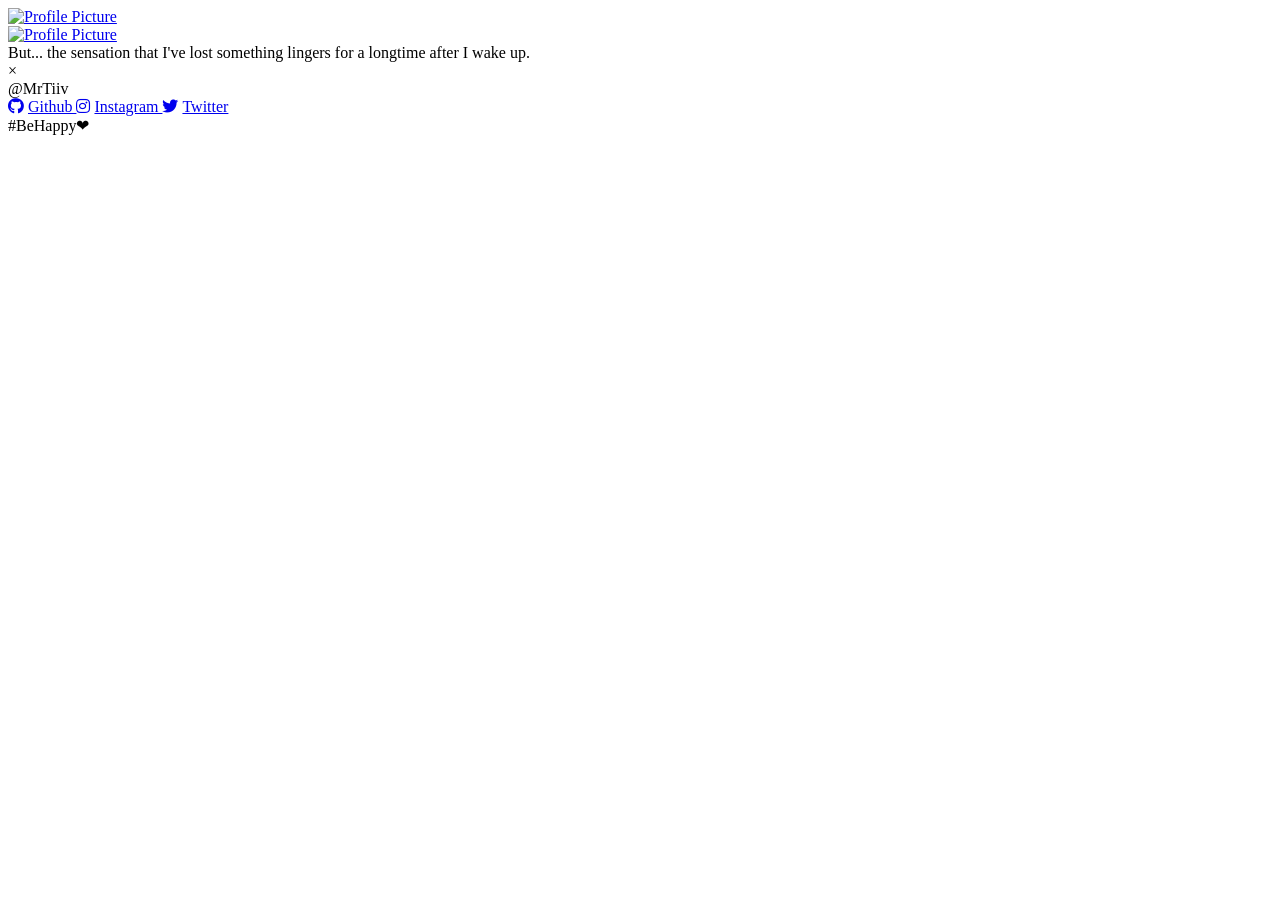
==== index.html @ 9b5507aa "Update profile name and links in index.html" ====
<!DOCTYPE html>
<html lang="en">
  <head>
    <meta charset="UTF-8">
    <meta name="viewport" content="width=device-width, initial-scale=1.0">
    <title>MrTiiv| Linktree</title>
    <!-- Favicon -->
    <link rel="icon" href="https://avatars.githubusercontent.com/u/25347027?v=4" type="image/x-icon" />
    <!-- Font Awesome icons -->
    <link rel="stylesheet" href="https://use.fontawesome.com/releases/v5.8.1/css/all.css">
    <!-- Core theme CSS -->
    <link rel="stylesheet" href="style.css">
  </head>

  <body>
    <!-- Parallax Pixel Background Animation -->
    <section class="animated-background">
      <div id="stars1"></div>
      <div id="stars2"></div>
      <div id="stars3"></div>
    </section>
    <!-- End of Parallax Pixel Background Animation -->

    <a id="profilePicture" href="#popup">
      <img src="https://avatars.githubusercontent.com/u/25347027?v=4" alt="Profile Picture">
    </a>

    <div class="overlay" id="popup">
      <div class="popup">
        <div class="popup-photo">
          <a href="https://avatars.githubusercontent.com/u/25347027?v=4" target="_blank">
            <img src="https://avatars.githubusercontent.com/u/25347027?v=4" alt="Profile Picture">
          </a>
        </div>
        <div class="popup-quote">
          But... the sensation that I've lost something lingers for a longtime after I wake up.
        </div>
        <a class="popup-close" onclick="history.back()">&times;</a>
      </div>
    </div>

    <div id="userName">
      @MrTiiv
    </div>

    <div id="links">
      <a class="link" href="https://github.com/MrTiiv" target="_blank">
        <i class="fab fa-github">&nbsp;</i>Github
      </a>
      <a class="link" href="https://www.instagram.com/MrTiiv" target="_blank">
        <i class="fab fa-instagram">&nbsp;</i>Instagram
      </a>
      <a class="link" href="https://twitter.com/MrTiiv" target="_blank">
        <i class="fab fa-twitter">&nbsp;</i>Twitter
      </a>
    </div>

    <div id="hashtag">
      #BeHappy❤
    </div>
  </body>
</html>
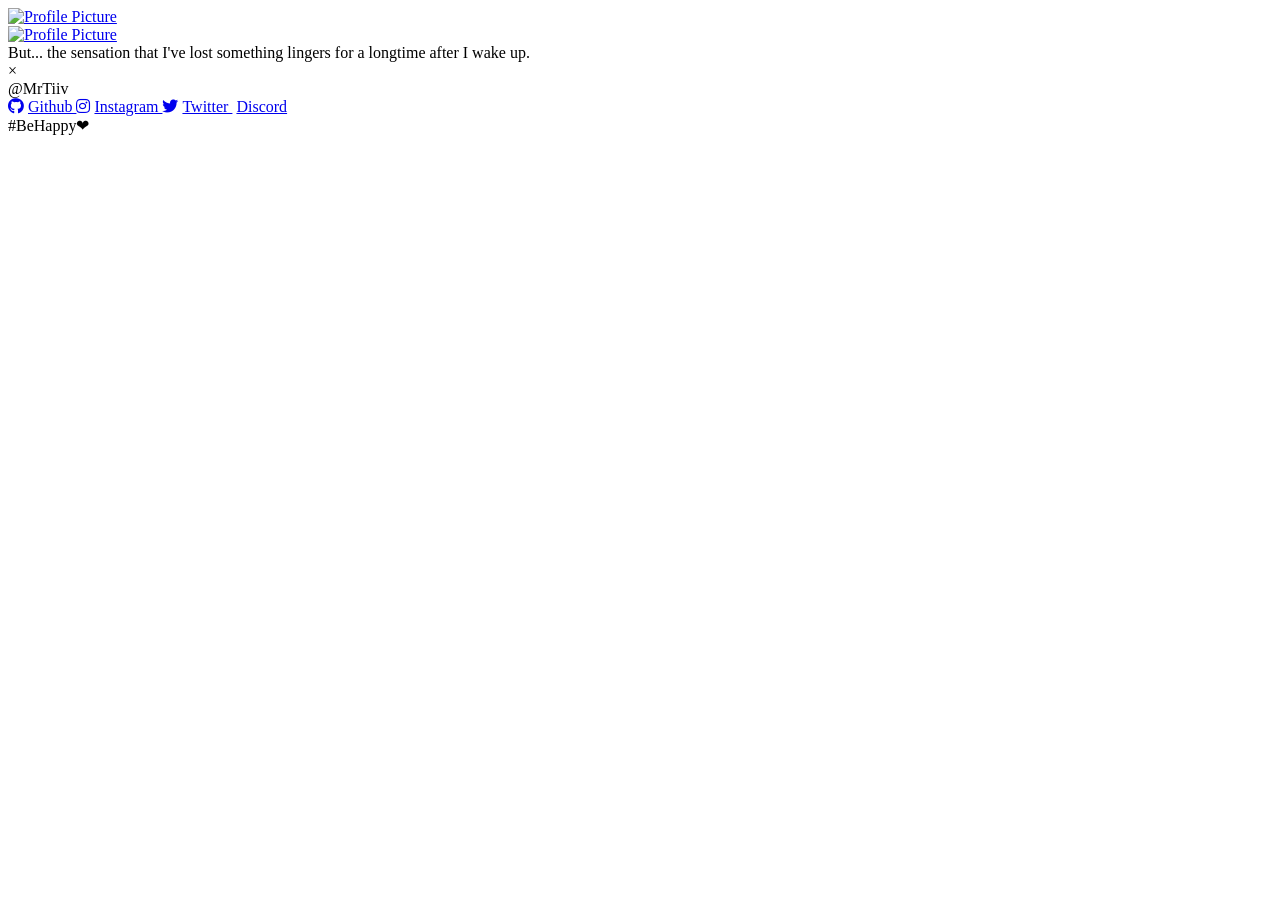
==== commit 3c42f763: "Add Discord link to social media section" ====
--- a/index.html
+++ b/index.html
@@ -53,6 +53,9 @@
       <a class="link" href="https://twitter.com/MrTiiv" target="_blank">
         <i class="fab fa-twitter">&nbsp;</i>Twitter
       </a>
+      <a class="text" href="Discord" target="_blank">
+        <i class="fab fa-discordr">&nbsp;</i>Discord
+      </a>
     </div>
 
     <div id="hashtag">
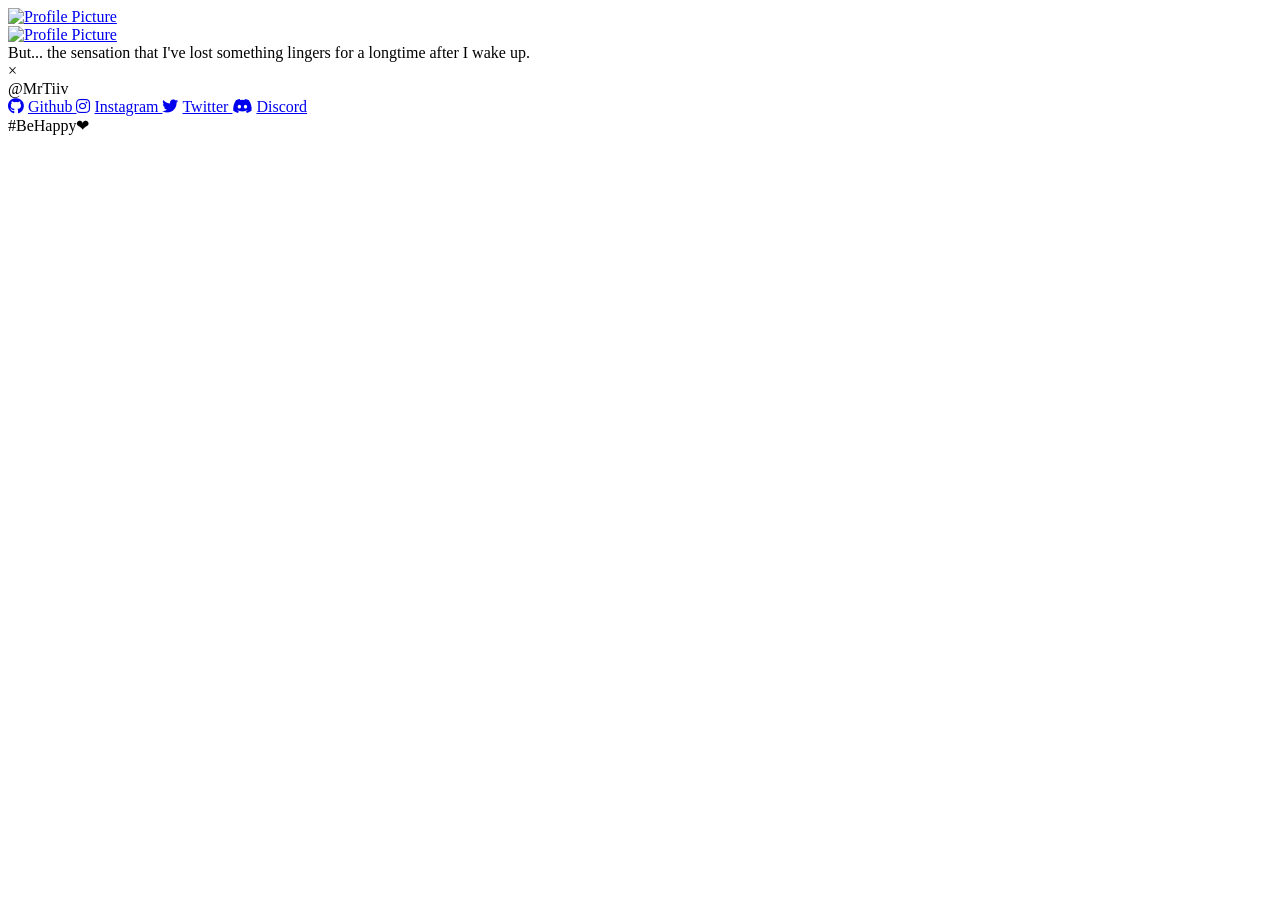
==== commit ee67107b: "Fix Discord link icon class in index.html" ====
--- a/index.html
+++ b/index.html
@@ -53,8 +53,8 @@
       <a class="link" href="https://twitter.com/MrTiiv" target="_blank">
         <i class="fab fa-twitter">&nbsp;</i>Twitter
       </a>
-      <a class="text" href="Discord" target="_blank">
-        <i class="fab fa-discordr">&nbsp;</i>Discord
+      <a class="link" href="Discord" target="_blank">
+        <i class="fab fa-discord">&nbsp;</i>Discord
       </a>
     </div>
 
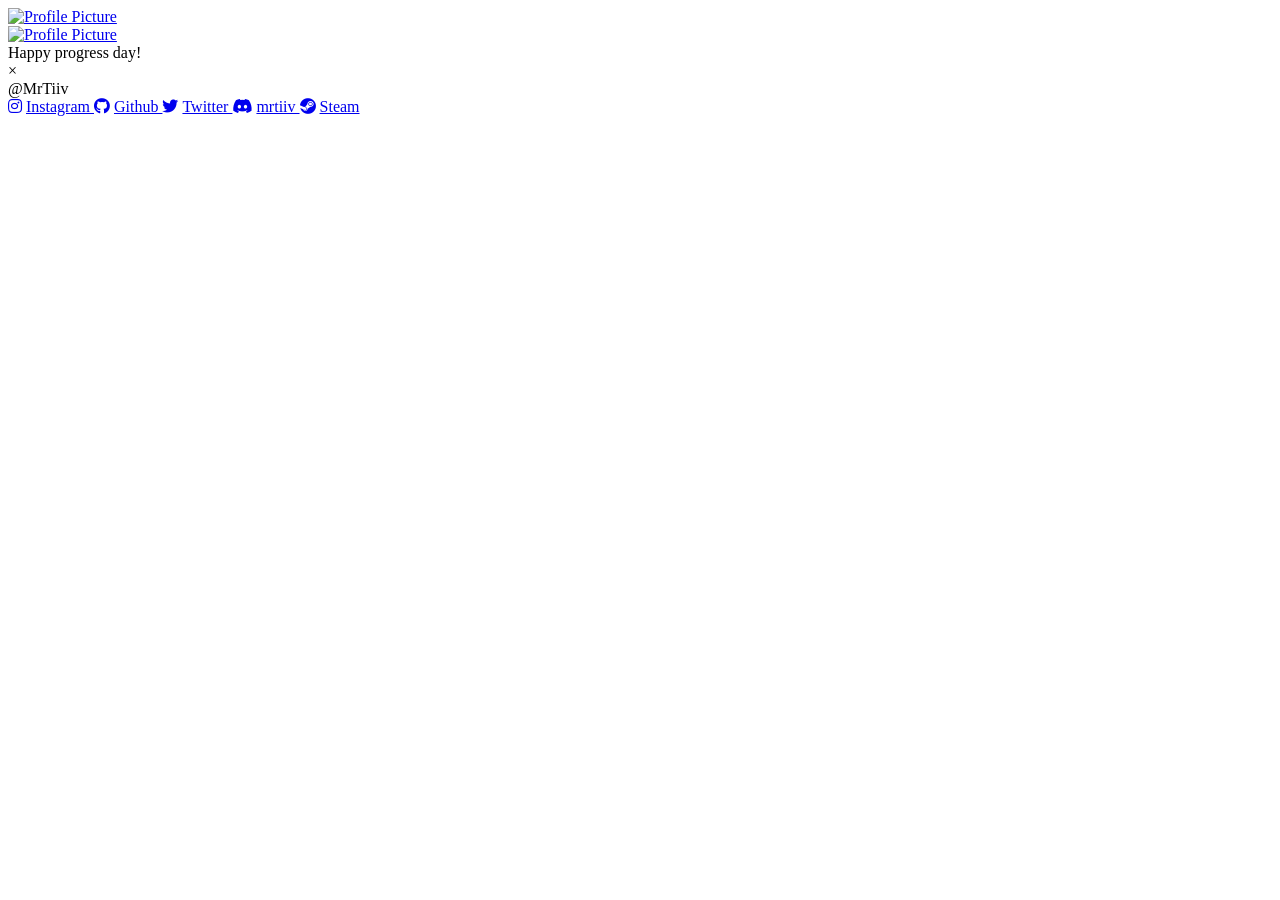
==== commit 1b530402: "Update quotes and add new links in index.html" ====
--- a/index.html
+++ b/index.html
@@ -33,7 +33,7 @@
           </a>
         </div>
         <div class="popup-quote">
-          But... the sensation that I've lost something lingers for a longtime after I wake up.
+          Happy progress day! 
         </div>
         <a class="popup-close" onclick="history.back()">&times;</a>
       </div>
@@ -44,22 +44,25 @@
     </div>
 
     <div id="links">
+      <a class="link" href="https://www.instagram.com/MrTiiv" target="_blank">
+        <i class="fab fa-instagram">&nbsp;</i>Instagram
+      </a>
       <a class="link" href="https://github.com/MrTiiv" target="_blank">
         <i class="fab fa-github">&nbsp;</i>Github
-      </a>
-      <a class="link" href="https://www.instagram.com/MrTiiv" target="_blank">
-        <i class="fab fa-instagram">&nbsp;</i>Instagram
       </a>
       <a class="link" href="https://twitter.com/MrTiiv" target="_blank">
         <i class="fab fa-twitter">&nbsp;</i>Twitter
       </a>
       <a class="link" href="Discord" target="_blank">
-        <i class="fab fa-discord">&nbsp;</i>Discord
+        <i class="fab fa-discord">&nbsp;</i>mrtiiv
+      </a>
+      <a class="link" href="steamcommunity.com/id/MrTiiv" target="_blank">
+        <i class="fab fa-steam">&nbsp;</i>Steam
       </a>
     </div>
 
     <div id="hashtag">
-      #BeHappy❤
+      
     </div>
   </body>
 </html>
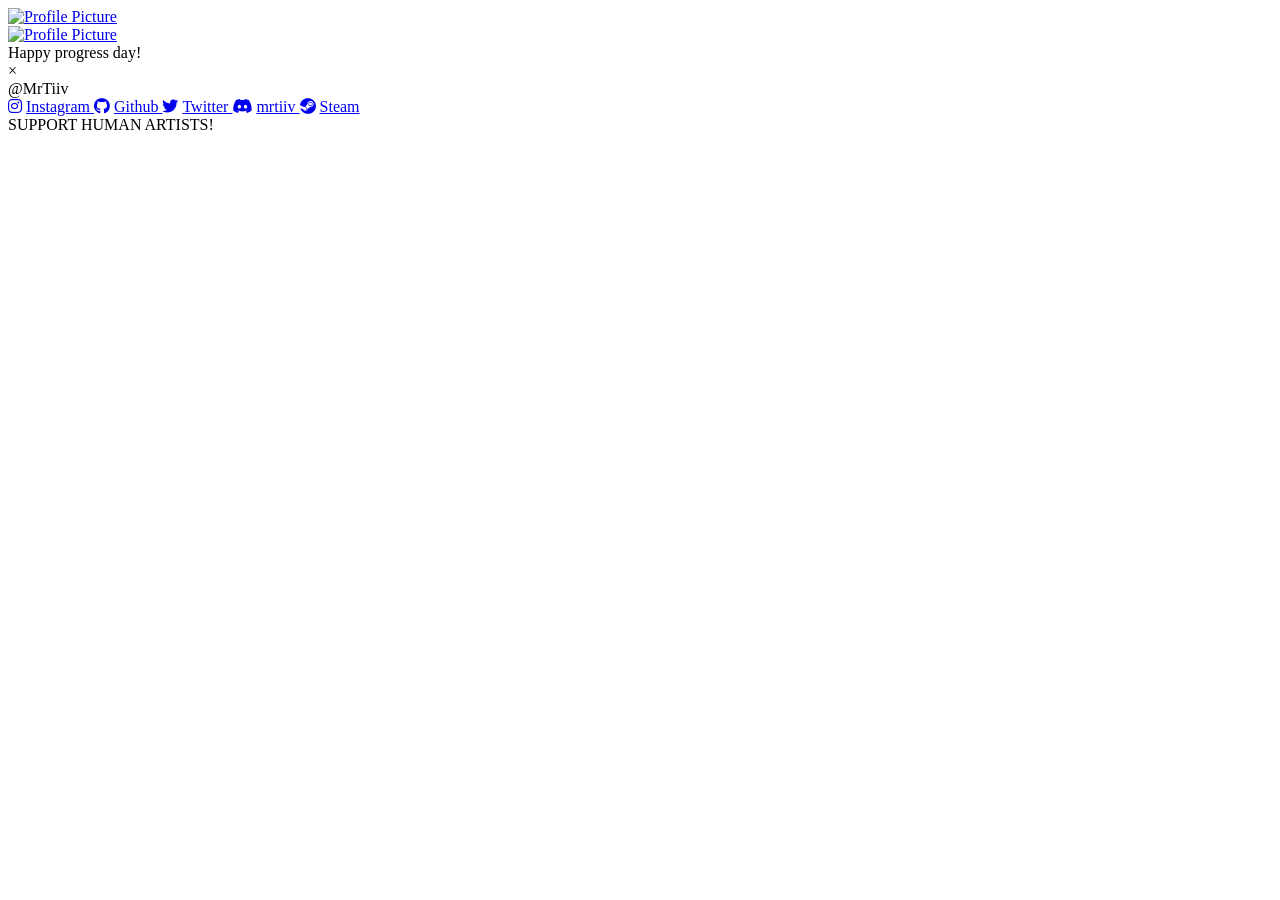
==== commit 8155b35a: "Remove text 'SUPPORT HUMAN ARTISTS!' from index.html" ====
--- a/index.html
+++ b/index.html
@@ -62,7 +62,7 @@
     </div>
 
     <div id="hashtag">
-      
+      SUPPORT HUMAN ARTISTS! 
     </div>
   </body>
 </html>
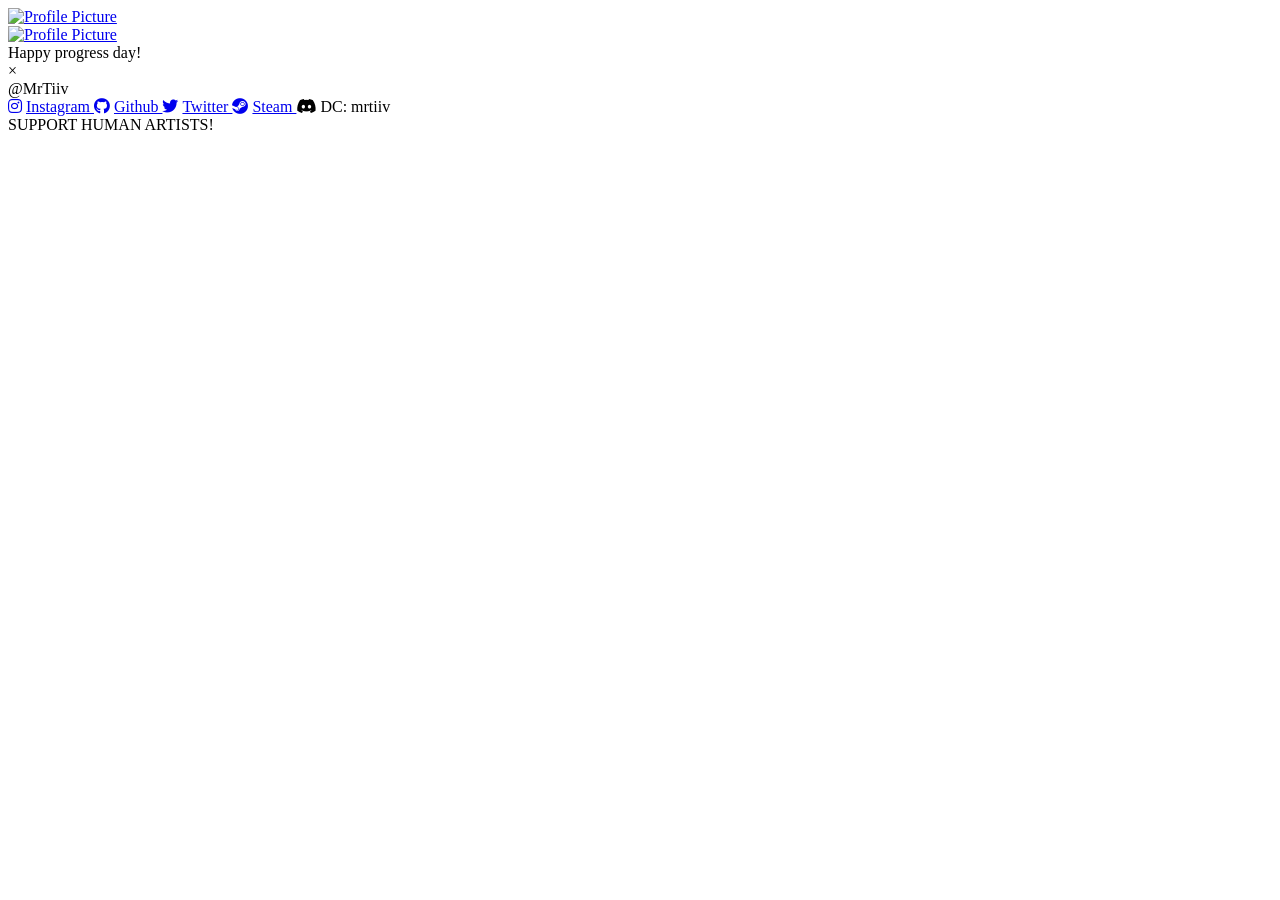
==== commit 4b58a5b8: "Replace Discord link with a span element" ====
--- a/index.html
+++ b/index.html
@@ -53,12 +53,12 @@
       <a class="link" href="https://twitter.com/MrTiiv" target="_blank">
         <i class="fab fa-twitter">&nbsp;</i>Twitter
       </a>
-      <a class="link" href="Discord" target="_blank">
-        <i class="fab fa-discord">&nbsp;</i>mrtiiv
-      </a>
       <a class="link" href="steamcommunity.com/id/MrTiiv" target="_blank">
         <i class="fab fa-steam">&nbsp;</i>Steam
       </a>
+      <span class="link" href="Discord" target="_blank">
+        <i class="fab fa-discord">&nbsp;</i>DC: mrtiiv
+      </span>
     </div>
 
     <div id="hashtag">
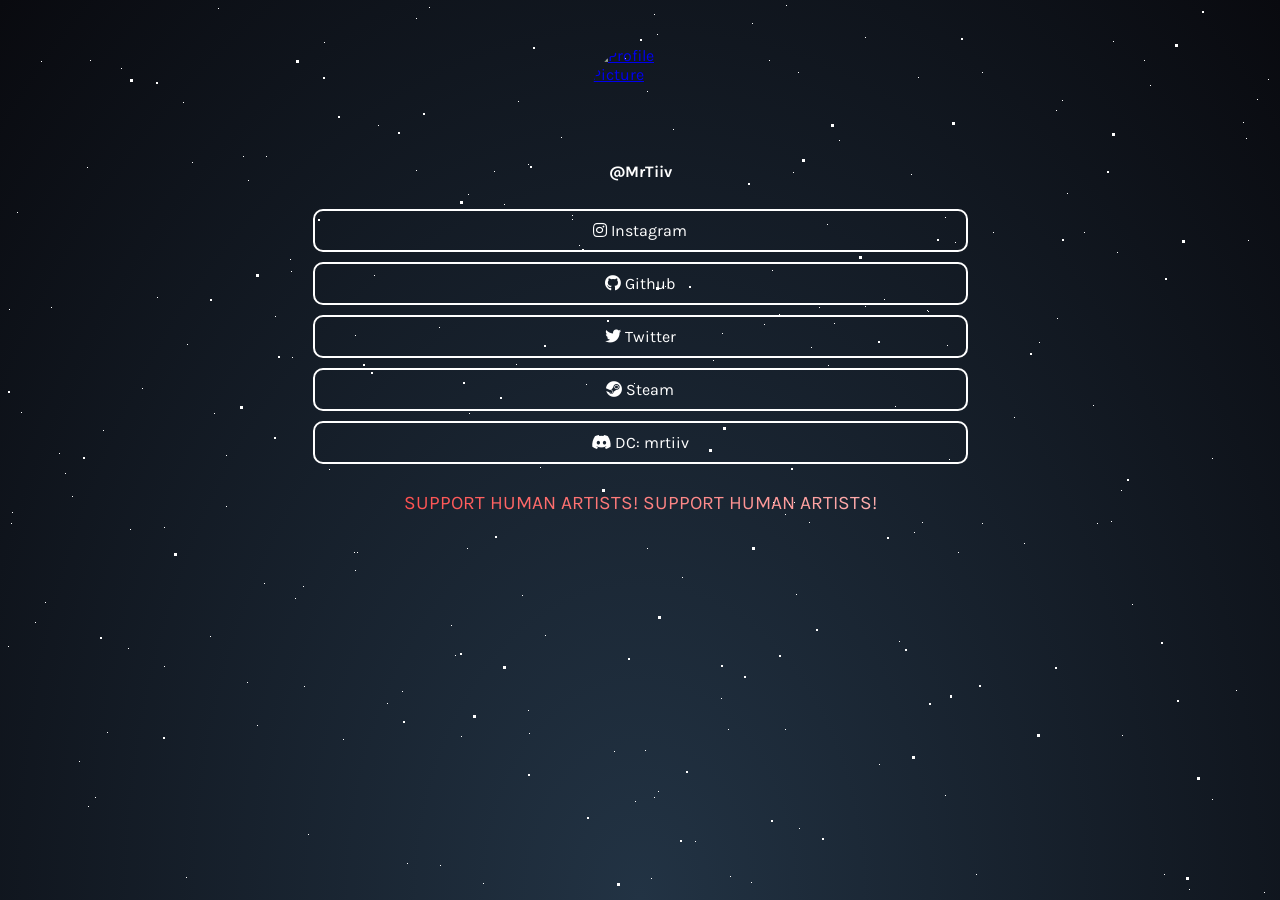
==== commit c355a1a7: "Enhance hashtag section with glowing text" ====
--- a/index.html
+++ b/index.html
@@ -61,8 +61,9 @@
       </span>
     </div>
 
-    <div id="hashtag">
-      SUPPORT HUMAN ARTISTS! 
-    </div>
+  <div id="hashtag">
+    <span class="base">SUPPORT HUMAN ARTISTS!</span>
+    <span class="glow">SUPPORT HUMAN ARTISTS!</span>
+  </div>
   </body>
 </html>
--- a/style.css
+++ b/style.css
@@ -0,0 +1,799 @@
+@import url('https://fonts.googleapis.com/css?family=Karla:400,700&display=swap');
+
+:root {
+    --bgColor: #223344;
+    --bgColor2: #090a0f;
+    --accentColor: #FFF;
+    --font: 'Karla', sans-serif;
+    --delay: .3s;
+}
+
+body {
+    margin: 0;
+    padding: 0;
+    min-height: 100vh;
+    font-family: var(--font);
+    background: radial-gradient(ellipse at bottom, var(--bgColor) 0%, var(--bgColor2) 100%);
+    /* background-image: url('https://bit.ly/3nFVqJh'); */
+    opacity: 0;
+    animation: 1s ease-out var(--delay) 1 transitionAnimation; /* duration/timing-function/delay/iterations/name */
+    animation-fill-mode: forwards;
+    background-repeat: no-repeat;
+    background-size: cover;
+    position: relative;
+}
+
+#profilePicture, #profilePicture img {
+    position: relative;
+    width: 96px;
+    height: 96px;
+    display: block;
+    margin: 40px auto 20px;
+    border-radius: 50%;
+    -webkit-tap-highlight-color: transparent;
+}
+
+#userName {
+    color: var(--accentColor);
+    font-size: 1rem;
+    font-weight: bold;
+    line-height: 1.25;
+    display: block;
+    font-family: var(--font);
+    width: 100%;
+    text-align: center;
+    text-decoration: none;
+}
+
+#links {
+    max-width: 675px;
+    width: auto;
+    display: block;
+    margin: 27px auto;
+}
+
+.link {
+    position: relative;
+    background-color: transparent;
+    color: var(--accentColor);
+    border: solid var(--accentColor) 2px;
+    border-radius: 10px;
+    font-size: 1rem;
+    text-align: center;
+    display: block;
+    margin-left: 10px;
+    margin-right: 10px;
+    margin-bottom: 10px;
+    padding: 10px; /* 17px */
+    text-decoration: none;
+    /* transition: all .25s cubic-bezier(.08, .59, .29, .99); */
+    -webkit-tap-highlight-color: transparent;
+}
+
+@media (hover: hover) {
+    .link:hover {
+        background-color: var(--accentColor);
+        color: var(--bgColor);
+    }
+}
+
+.link:active {
+    background-color: var(--accentColor);
+    color: var(--bgColor);
+}
+
+#hashtag {
+    font-size: 1.2rem;
+    text-align: center;
+
+    background: linear-gradient(90deg, red, white, red);
+    background-size: 200% 100%;
+
+    -webkit-background-clip: text;
+    background-clip: text;
+    color: transparent;
+    -webkit-text-fill-color: transparent;
+
+    animation: glowFlow 4s linear infinite;
+}
+
+/*-------------------------animations-----------------------*/
+@keyframes transitionAnimation {
+    0% {
+        opacity: 0;
+        transform: translateY(-10px);
+    }
+    100% {
+        opacity: 1;
+        transform: translateY(0);
+    }
+}
+
+@keyframes animate {
+    0% {
+      background-position: -500%;
+    }
+    100% {
+      background-position: 500%;
+    }
+}
+
+@keyframes animStar {
+    from {
+        transform: translateY(0px);
+    }
+    to {
+        transform: translateY(-2000px);
+    }
+}
+
+@keyframes glowFlow {
+    0% { background-position: 0% center; }
+    100% { background-position: 100% center; }
+}
+
+/*-------------------------popup------------------------*/
+/* credits: https://www.youtube.com/watch?v=lAS2glU0xlc */
+.overlay {
+    display: flex;
+    align-items: center;
+    justify-content: center;
+    position: fixed;
+    top: 0;
+    bottom: 0;
+    left: 0;
+    right: 0;
+    background-color: rgba(0, 0, 0, 0.7);
+    z-index: 2;
+    visibility: hidden;
+    opacity: 0;
+    overflow: hidden;
+    transition: .5s ease-in-out;
+}
+
+.popup {
+    position: relative;
+    top: -43%;
+    /* right: -100vh; */
+    display: flex;
+    flex-direction: column;
+    align-items: center;
+    max-width: 400px;
+    /* max-height: 500px; */
+    width: auto;
+    height: auto;
+    margin: 56px;
+    background-color: var(--bgColor);
+    /* transform: rotate(32deg); */
+    transform: scale(0);
+    transition: .5s ease-in-out;
+}
+
+.popup-quote {
+    font-family : Baskerville, Georgia, serif;
+    font-style : italic;
+    position: flex;
+    color: var(--accentColor);
+    padding: 20px;
+    text-align: center;
+    font-size: 1rem;
+}
+
+.popup-photo {
+    display: flex;
+    width: 100%;
+    height: 100%;
+}
+
+.popup-photo img {
+    width: 100%;
+    height: 100%;
+}
+
+.overlay:target {
+    visibility: visible;
+    opacity: 1;
+}
+
+.overlay:target .popup {
+    transform: scale(1);
+    top: 0;
+    /* right: 0; */
+    /* transform: rotate(0); */
+}
+
+.popup-close {
+    position: absolute;
+    right: -1rem;
+    top: -1rem;
+    width: 3rem;
+    height: 3rem;
+    font-size: 1.7rem;
+    font-weight: 400;
+    border-radius: 100%;
+    background-color: var(--bgColor);
+    z-index: 4;
+    color: var(--accentColor);
+    line-height: 2.7rem;
+    text-align: center;
+    cursor: pointer;
+    text-decoration: none;
+    -webkit-tap-highlight-color: transparent;
+}
+
+@media (hover: hover) {
+    .popup-close:hover {
+        background-color: var(--accentColor);
+        color: var(--bgColor);
+    }
+}
+
+.popup-close:active {
+    background-color: var(--accentColor);
+    color: var(--bgColor);
+}
+
+
+/*-----------------------parallax-----------------------*/
+/* credits: https://www.youtube.com/watch?v=aywzn9cf-_U */
+#stars1 {
+    width: 1px;
+    height: 1px;
+    background: transparent;
+    animation: animStar 120s linear infinite;
+
+    box-shadow: 779px 1331px #fff, 324px 42px #fff, 303px 586px #fff,
+    1312px 276px #fff, 451px 625px #fff, 521px 1931px #fff, 1087px 1871px #fff,
+    36px 1546px #fff, 132px 934px #fff, 1698px 901px #fff, 1418px 664px #fff,
+    1448px 1157px #fff, 1084px 232px #fff, 347px 1776px #fff, 1722px 243px #fff,
+    1629px 835px #fff, 479px 969px #fff, 1231px 960px #fff, 586px 384px #fff,
+    164px 527px #fff, 8px 646px #fff, 1150px 1126px #fff, 665px 1357px #fff,
+    1556px 1982px #fff, 1260px 1961px #fff, 1675px 1741px #fff,
+    1843px 1514px #fff, 718px 1628px #fff, 242px 1343px #fff, 1497px 1880px #fff,
+    1364px 230px #fff, 1739px 1302px #fff, 636px 959px #fff, 304px 686px #fff,
+    614px 751px #fff, 1935px 816px #fff, 1428px 60px #fff, 355px 335px #fff,
+    1594px 158px #fff, 90px 60px #fff, 1553px 162px #fff, 1239px 1825px #fff,
+    1945px 587px #fff, 749px 1785px #fff, 1987px 1172px #fff, 1301px 1237px #fff,
+    1039px 342px #fff, 1585px 1481px #fff, 995px 1048px #fff, 524px 932px #fff,
+    214px 413px #fff, 1701px 1300px #fff, 1037px 1613px #fff, 1871px 996px #fff,
+    1360px 1635px #fff, 1110px 1313px #fff, 412px 1783px #fff, 1949px 177px #fff,
+    903px 1854px #fff, 700px 1936px #fff, 378px 125px #fff, 308px 834px #fff,
+    1118px 962px #fff, 1350px 1929px #fff, 781px 1811px #fff, 561px 137px #fff,
+    757px 1148px #fff, 1670px 1979px #fff, 343px 739px #fff, 945px 795px #fff,
+    576px 1903px #fff, 1078px 1436px #fff, 1583px 450px #fff, 1366px 474px #fff,
+    297px 1873px #fff, 192px 162px #fff, 1624px 1633px #fff, 59px 453px #fff,
+    82px 1872px #fff, 1933px 498px #fff, 1966px 1974px #fff, 1975px 1688px #fff,
+    779px 314px #fff, 1858px 1543px #fff, 73px 1507px #fff, 1693px 975px #fff,
+    1683px 108px #fff, 1768px 1654px #fff, 654px 14px #fff, 494px 171px #fff,
+    1689px 1895px #fff, 1660px 263px #fff, 1031px 903px #fff, 1203px 1393px #fff,
+    1333px 1421px #fff, 1113px 41px #fff, 1206px 1645px #fff, 1325px 1635px #fff,
+    142px 388px #fff, 572px 215px #fff, 1535px 296px #fff, 1419px 407px #fff,
+    1379px 1003px #fff, 329px 469px #fff, 1791px 1652px #fff, 935px 1802px #fff,
+    1330px 1820px #fff, 421px 1933px #fff, 828px 365px #fff, 275px 316px #fff,
+    707px 960px #fff, 1605px 1554px #fff, 625px 58px #fff, 717px 1697px #fff,
+    1669px 246px #fff, 1925px 322px #fff, 1154px 1803px #fff, 1929px 295px #fff,
+    1248px 240px #fff, 1045px 1755px #fff, 166px 942px #fff, 1888px 1773px #fff,
+    678px 1963px #fff, 1370px 569px #fff, 1974px 1400px #fff, 1786px 460px #fff,
+    51px 307px #fff, 784px 1400px #fff, 730px 1258px #fff, 1712px 393px #fff,
+    416px 170px #fff, 1797px 1932px #fff, 572px 219px #fff, 1557px 1856px #fff,
+    218px 8px #fff, 348px 1334px #fff, 469px 413px #fff, 385px 1738px #fff,
+    1357px 1818px #fff, 240px 942px #fff, 248px 1847px #fff, 1535px 806px #fff,
+    236px 1514px #fff, 1429px 1556px #fff, 73px 1633px #fff, 1398px 1121px #fff,
+    671px 1301px #fff, 1404px 1663px #fff, 740px 1018px #fff, 1600px 377px #fff,
+    785px 514px #fff, 112px 1084px #fff, 1915px 1887px #fff, 1463px 1848px #fff,
+    687px 1115px #fff, 1268px 1768px #fff, 1729px 1425px #fff,
+    1284px 1022px #fff, 801px 974px #fff, 1975px 1317px #fff, 1354px 834px #fff,
+    1446px 1484px #fff, 1283px 1786px #fff, 11px 523px #fff, 1842px 236px #fff,
+    1355px 654px #fff, 429px 7px #fff, 1033px 1128px #fff, 157px 297px #fff,
+    545px 635px #fff, 52px 1080px #fff, 827px 1520px #fff, 1121px 490px #fff,
+    9px 309px #fff, 1744px 1586px #fff, 1014px 417px #fff, 1534px 524px #fff,
+    958px 552px #fff, 1403px 1496px #fff, 387px 703px #fff, 1522px 548px #fff,
+    1355px 282px #fff, 1532px 601px #fff, 1838px 790px #fff, 290px 259px #fff,
+    295px 598px #fff, 1601px 539px #fff, 1561px 1272px #fff, 34px 1922px #fff,
+    1024px 543px #fff, 467px 369px #fff, 722px 333px #fff, 1976px 1255px #fff,
+    766px 983px #fff, 1582px 1285px #fff, 12px 512px #fff, 617px 1410px #fff,
+    682px 577px #fff, 1334px 1438px #fff, 439px 327px #fff, 1617px 1661px #fff,
+    673px 129px #fff, 794px 941px #fff, 1386px 1902px #fff, 37px 1353px #fff,
+    1467px 1353px #fff, 416px 18px #fff, 187px 344px #fff, 200px 1898px #fff,
+    1491px 1619px #fff, 811px 347px #fff, 924px 1827px #fff, 945px 217px #fff,
+    1735px 1228px #fff, 379px 1890px #fff, 79px 761px #fff, 825px 1837px #fff,
+    1980px 1558px #fff, 1308px 1573px #fff, 1488px 1726px #fff,
+    382px 1208px #fff, 522px 595px #fff, 1277px 1898px #fff, 354px 552px #fff,
+    161px 1784px #fff, 614px 251px #fff, 526px 1576px #fff, 17px 212px #fff,
+    179px 996px #fff, 467px 1208px #fff, 1944px 1838px #fff, 1140px 1093px #fff,
+    858px 1007px #fff, 200px 1064px #fff, 423px 1964px #fff, 1945px 439px #fff,
+    1377px 689px #fff, 1120px 1437px #fff, 1876px 668px #fff, 907px 1324px #fff,
+    343px 1976px #fff, 1816px 1501px #fff, 1849px 177px #fff, 647px 91px #fff,
+    1984px 1012px #fff, 1336px 1300px #fff, 128px 648px #fff, 305px 1060px #fff,
+    1324px 826px #fff, 1263px 1314px #fff, 1801px 629px #fff, 1614px 1555px #fff,
+    1634px 90px #fff, 1603px 452px #fff, 891px 1984px #fff, 1556px 1906px #fff,
+    121px 68px #fff, 1676px 1714px #fff, 516px 936px #fff, 1947px 1492px #fff,
+    1455px 1519px #fff, 45px 602px #fff, 205px 1039px #fff, 793px 172px #fff,
+    1562px 1739px #fff, 1056px 110px #fff, 1512px 379px #fff, 1795px 1621px #fff,
+    1848px 607px #fff, 262px 1719px #fff, 477px 991px #fff, 483px 883px #fff,
+    1239px 1197px #fff, 1496px 647px #fff, 1649px 25px #fff, 1491px 1946px #fff,
+    119px 996px #fff, 179px 1472px #fff, 1341px 808px #fff, 1565px 1700px #fff,
+    407px 1544px #fff, 1754px 357px #fff, 1288px 981px #fff, 902px 1997px #fff,
+    1755px 1668px #fff, 186px 877px #fff, 1202px 1882px #fff, 461px 1213px #fff,
+    1400px 748px #fff, 1969px 1899px #fff, 809px 522px #fff, 514px 1219px #fff,
+    374px 275px #fff, 938px 1973px #fff, 357px 552px #fff, 144px 1722px #fff,
+    1572px 912px #fff, 402px 1858px #fff, 1544px 1195px #fff, 667px 1257px #fff,
+    727px 1496px #fff, 993px 232px #fff, 1772px 313px #fff, 1040px 1590px #fff,
+    1204px 1973px #fff, 1268px 79px #fff, 1555px 1048px #fff, 986px 1707px #fff,
+    978px 1710px #fff, 713px 360px #fff, 407px 863px #fff, 461px 736px #fff,
+    284px 1608px #fff, 103px 430px #fff, 1283px 1319px #fff, 977px 1186px #fff,
+    1966px 1516px #fff, 1287px 1129px #fff, 70px 1098px #fff, 1189px 889px #fff,
+    1126px 1734px #fff, 309px 1292px #fff, 879px 764px #fff, 65px 473px #fff,
+    1003px 1959px #fff, 658px 791px #fff, 402px 1576px #fff, 35px 622px #fff,
+    529px 1589px #fff, 164px 666px #fff, 1876px 1290px #fff, 1541px 526px #fff,
+    270px 1297px #fff, 440px 865px #fff, 1500px 802px #fff, 182px 1754px #fff,
+    1264px 892px #fff, 272px 1249px #fff, 1289px 1535px #fff, 190px 1646px #fff,
+    955px 242px #fff, 1456px 1597px #fff, 1727px 1983px #fff, 635px 801px #fff,
+    226px 455px #fff, 1396px 1710px #fff, 849px 1863px #fff, 237px 1264px #fff,
+    839px 140px #fff, 1122px 735px #fff, 1280px 15px #fff, 1318px 242px #fff,
+    1819px 1148px #fff, 333px 1392px #fff, 1949px 553px #fff, 1878px 1332px #fff,
+    467px 548px #fff, 1812px 1082px #fff, 1067px 193px #fff, 243px 156px #fff,
+    483px 1616px #fff, 1714px 933px #fff, 759px 1800px #fff, 1822px 995px #fff,
+    1877px 572px #fff, 581px 1084px #fff, 107px 732px #fff, 642px 1837px #fff,
+    166px 1493px #fff, 1555px 198px #fff, 819px 307px #fff, 947px 345px #fff,
+    827px 224px #fff, 927px 1394px #fff, 540px 467px #fff, 1093px 405px #fff,
+    1140px 927px #fff, 130px 529px #fff, 33px 1980px #fff, 1147px 1663px #fff,
+    1616px 1436px #fff, 528px 710px #fff, 798px 1100px #fff, 505px 1480px #fff,
+    899px 641px #fff, 1909px 1949px #fff, 1311px 964px #fff, 979px 1301px #fff,
+    1393px 969px #fff, 1793px 1886px #fff, 292px 357px #fff, 1196px 1718px #fff,
+    1290px 1994px #fff, 537px 1973px #fff, 1181px 1674px #fff,
+    1740px 1566px #fff, 1307px 265px #fff, 922px 522px #fff, 1892px 472px #fff,
+    384px 1746px #fff, 392px 1098px #fff, 647px 548px #fff, 390px 1498px #fff,
+    1246px 138px #fff, 730px 876px #fff, 192px 1472px #fff, 1790px 1789px #fff,
+    928px 311px #fff, 1253px 1647px #fff, 747px 1921px #fff, 1561px 1025px #fff,
+    1533px 1292px #fff, 1985px 195px #fff, 728px 729px #fff, 1712px 1936px #fff,
+    512px 1717px #fff, 1528px 483px #fff, 313px 1642px #fff, 281px 1849px #fff,
+    1212px 799px #fff, 435px 1191px #fff, 1422px 611px #fff, 1718px 1964px #fff,
+    411px 944px #fff, 210px 636px #fff, 1502px 1295px #fff, 1434px 349px #fff,
+    769px 60px #fff, 747px 1053px #fff, 789px 504px #fff, 1436px 1264px #fff,
+    1893px 1225px #fff, 1394px 1788px #fff, 1108px 1317px #fff,
+    1673px 1395px #fff, 854px 1010px #fff, 1705px 80px #fff, 1858px 148px #fff,
+    1729px 344px #fff, 1388px 664px #fff, 895px 406px #fff, 1479px 157px #fff,
+    1441px 1157px #fff, 552px 1900px #fff, 516px 364px #fff, 1647px 189px #fff,
+    1427px 1071px #fff, 785px 729px #fff, 1080px 1710px #fff, 504px 204px #fff,
+    1177px 1622px #fff, 657px 34px #fff, 1296px 1099px #fff, 248px 180px #fff,
+    1212px 1568px #fff, 667px 1562px #fff, 695px 841px #fff, 1608px 1247px #fff,
+    751px 882px #fff, 87px 167px #fff, 607px 1368px #fff, 1363px 1203px #fff,
+    1836px 317px #fff, 1668px 1703px #fff, 830px 1154px #fff, 1721px 1398px #fff,
+    1601px 1280px #fff, 976px 874px #fff, 1743px 254px #fff, 1020px 1815px #fff,
+    1670px 1766px #fff, 1890px 735px #fff, 1379px 136px #fff, 1864px 695px #fff,
+    206px 965px #fff, 1404px 1932px #fff, 1923px 1360px #fff, 247px 682px #fff,
+    519px 1708px #fff, 645px 750px #fff, 1164px 1204px #fff, 834px 323px #fff,
+    172px 1350px #fff, 213px 972px #fff, 1837px 190px #fff, 285px 1806px #fff,
+    1047px 1299px #fff, 1548px 825px #fff, 1730px 324px #fff, 1346px 1909px #fff,
+    772px 270px #fff, 345px 1190px #fff, 478px 1433px #fff, 1479px 25px #fff,
+    1994px 1830px #fff, 1744px 732px #fff, 20px 1635px #fff, 690px 1795px #fff,
+    1594px 569px #fff, 579px 245px #fff, 1398px 733px #fff, 408px 1352px #fff,
+    1774px 120px #fff, 1152px 1370px #fff, 1698px 1810px #fff, 710px 1450px #fff,
+    665px 286px #fff, 493px 1720px #fff, 786px 5px #fff, 637px 1140px #fff,
+    764px 324px #fff, 927px 310px #fff, 938px 1424px #fff, 1884px 744px #fff,
+    913px 462px #fff, 1831px 1936px #fff, 1527px 249px #fff, 36px 1381px #fff,
+    1597px 581px #fff, 1530px 355px #fff, 949px 459px #fff, 799px 828px #fff,
+    242px 1471px #fff, 654px 797px #fff, 796px 594px #fff, 1365px 678px #fff,
+    752px 23px #fff, 1630px 541px #fff, 982px 72px #fff, 1733px 1831px #fff,
+    21px 412px #fff, 775px 998px #fff, 335px 1945px #fff, 264px 583px #fff,
+    158px 1311px #fff, 528px 164px #fff, 1978px 574px #fff, 717px 1203px #fff,
+    734px 1591px #fff, 1555px 820px #fff, 16px 1943px #fff, 1625px 1177px #fff,
+    1236px 690px #fff, 1585px 1590px #fff, 1737px 1728px #fff, 721px 698px #fff,
+    1804px 1186px #fff, 166px 980px #fff, 1850px 230px #fff, 330px 1712px #fff,
+    95px 797px #fff, 1948px 1078px #fff, 469px 939px #fff, 1269px 1899px #fff,
+    955px 1220px #fff, 1137px 1075px #fff, 312px 1293px #fff, 986px 1762px #fff,
+    1103px 1238px #fff, 428px 1993px #fff, 355px 570px #fff, 977px 1836px #fff,
+    1395px 1092px #fff, 276px 913px #fff, 1743px 656px #fff, 773px 502px #fff,
+    1686px 1322px #fff, 1516px 1945px #fff, 1334px 501px #fff, 266px 156px #fff,
+    455px 655px #fff, 798px 72px #fff, 1059px 1259px #fff, 1402px 1687px #fff,
+    236px 1329px #fff, 1455px 786px #fff, 146px 1228px #fff, 1851px 823px #fff,
+    1062px 100px #fff, 1220px 953px #fff, 20px 1826px #fff, 36px 1063px #fff,
+    1525px 338px #fff, 790px 1521px #fff, 741px 1099px #fff, 288px 1489px #fff,
+    700px 1060px #fff, 390px 1071px #fff, 411px 1036px #fff, 1853px 1072px #fff,
+    1446px 1085px #fff, 1164px 874px #fff, 924px 925px #fff, 291px 271px #fff,
+    1257px 1964px #fff, 1580px 1352px #fff, 1507px 1216px #fff, 211px 956px #fff,
+    985px 1195px #fff, 975px 1640px #fff, 518px 101px #fff, 663px 1395px #fff,
+    914px 532px #fff, 145px 1320px #fff, 69px 1397px #fff, 982px 523px #fff,
+    257px 725px #fff, 1599px 831px #fff, 1636px 1513px #fff, 1250px 1158px #fff,
+    1132px 604px #fff, 183px 102px #fff, 1057px 318px #fff, 1247px 1835px #fff,
+    1983px 1110px #fff, 1077px 1455px #fff, 921px 1770px #fff, 806px 1350px #fff,
+    1938px 1992px #fff, 855px 1260px #fff, 902px 1345px #fff, 658px 1908px #fff,
+    1845px 679px #fff, 712px 1482px #fff, 595px 950px #fff, 1784px 1992px #fff,
+    1847px 1785px #fff, 691px 1004px #fff, 175px 1179px #fff, 1666px 1911px #fff,
+    41px 61px #fff, 971px 1080px #fff, 1830px 1450px #fff, 1351px 1518px #fff,
+    1257px 99px #fff, 1395px 1498px #fff, 1117px 252px #fff, 1779px 597px #fff,
+    1346px 729px #fff, 1108px 1144px #fff, 402px 691px #fff, 72px 496px #fff,
+    1673px 1604px #fff, 1497px 974px #fff, 1865px 1664px #fff, 88px 806px #fff,
+    918px 77px #fff, 244px 1118px #fff, 256px 1820px #fff, 1851px 1840px #fff,
+    605px 1851px #fff, 634px 383px #fff, 865px 37px #fff, 943px 1024px #fff,
+    1951px 177px #fff, 1097px 523px #fff, 985px 1700px #fff, 1243px 122px #fff,
+    768px 1070px #fff, 468px 194px #fff, 320px 1867px #fff, 1850px 185px #fff,
+    380px 1616px #fff, 468px 1294px #fff, 1122px 1743px #fff, 884px 299px #fff,
+    1300px 1917px #fff, 1860px 396px #fff, 1270px 990px #fff, 529px 733px #fff,
+    1975px 1347px #fff, 1885px 685px #fff, 226px 506px #fff, 651px 878px #fff,
+    1323px 680px #fff, 1284px 680px #fff, 238px 1967px #fff, 911px 174px #fff,
+    1111px 521px #fff, 1150px 85px #fff, 794px 502px #fff, 484px 1856px #fff,
+    1809px 368px #fff, 112px 953px #fff, 590px 1009px #fff, 1655px 311px #fff,
+    100px 1026px #fff, 1803px 352px #fff, 865px 306px #fff, 1077px 1019px #fff,
+    1335px 872px #fff, 1647px 1298px #fff, 1233px 1387px #fff, 698px 1036px #fff,
+    659px 1860px #fff, 388px 1412px #fff, 1212px 458px #fff, 755px 1468px #fff,
+    696px 1654px #fff, 1144px 60px #fff;
+}
+
+#stars1:after {
+    content: '';
+    position: absolute;
+    top: auto;
+    width: 1px;
+    height: 1px;
+    background: transparent;
+
+    box-shadow: 779px 1331px #fff, 324px 42px #fff, 303px 586px #fff,
+    1312px 276px #fff, 451px 625px #fff, 521px 1931px #fff, 1087px 1871px #fff,
+    36px 1546px #fff, 132px 934px #fff, 1698px 901px #fff, 1418px 664px #fff,
+    1448px 1157px #fff, 1084px 232px #fff, 347px 1776px #fff, 1722px 243px #fff,
+    1629px 835px #fff, 479px 969px #fff, 1231px 960px #fff, 586px 384px #fff,
+    164px 527px #fff, 8px 646px #fff, 1150px 1126px #fff, 665px 1357px #fff,
+    1556px 1982px #fff, 1260px 1961px #fff, 1675px 1741px #fff,
+    1843px 1514px #fff, 718px 1628px #fff, 242px 1343px #fff, 1497px 1880px #fff,
+    1364px 230px #fff, 1739px 1302px #fff, 636px 959px #fff, 304px 686px #fff,
+    614px 751px #fff, 1935px 816px #fff, 1428px 60px #fff, 355px 335px #fff,
+    1594px 158px #fff, 90px 60px #fff, 1553px 162px #fff, 1239px 1825px #fff,
+    1945px 587px #fff, 749px 1785px #fff, 1987px 1172px #fff, 1301px 1237px #fff,
+    1039px 342px #fff, 1585px 1481px #fff, 995px 1048px #fff, 524px 932px #fff,
+    214px 413px #fff, 1701px 1300px #fff, 1037px 1613px #fff, 1871px 996px #fff,
+    1360px 1635px #fff, 1110px 1313px #fff, 412px 1783px #fff, 1949px 177px #fff,
+    903px 1854px #fff, 700px 1936px #fff, 378px 125px #fff, 308px 834px #fff,
+    1118px 962px #fff, 1350px 1929px #fff, 781px 1811px #fff, 561px 137px #fff,
+    757px 1148px #fff, 1670px 1979px #fff, 343px 739px #fff, 945px 795px #fff,
+    576px 1903px #fff, 1078px 1436px #fff, 1583px 450px #fff, 1366px 474px #fff,
+    297px 1873px #fff, 192px 162px #fff, 1624px 1633px #fff, 59px 453px #fff,
+    82px 1872px #fff, 1933px 498px #fff, 1966px 1974px #fff, 1975px 1688px #fff,
+    779px 314px #fff, 1858px 1543px #fff, 73px 1507px #fff, 1693px 975px #fff,
+    1683px 108px #fff, 1768px 1654px #fff, 654px 14px #fff, 494px 171px #fff,
+    1689px 1895px #fff, 1660px 263px #fff, 1031px 903px #fff, 1203px 1393px #fff,
+    1333px 1421px #fff, 1113px 41px #fff, 1206px 1645px #fff, 1325px 1635px #fff,
+    142px 388px #fff, 572px 215px #fff, 1535px 296px #fff, 1419px 407px #fff,
+    1379px 1003px #fff, 329px 469px #fff, 1791px 1652px #fff, 935px 1802px #fff,
+    1330px 1820px #fff, 421px 1933px #fff, 828px 365px #fff, 275px 316px #fff,
+    707px 960px #fff, 1605px 1554px #fff, 625px 58px #fff, 717px 1697px #fff,
+    1669px 246px #fff, 1925px 322px #fff, 1154px 1803px #fff, 1929px 295px #fff,
+    1248px 240px #fff, 1045px 1755px #fff, 166px 942px #fff, 1888px 1773px #fff,
+    678px 1963px #fff, 1370px 569px #fff, 1974px 1400px #fff, 1786px 460px #fff,
+    51px 307px #fff, 784px 1400px #fff, 730px 1258px #fff, 1712px 393px #fff,
+    416px 170px #fff, 1797px 1932px #fff, 572px 219px #fff, 1557px 1856px #fff,
+    218px 8px #fff, 348px 1334px #fff, 469px 413px #fff, 385px 1738px #fff,
+    1357px 1818px #fff, 240px 942px #fff, 248px 1847px #fff, 1535px 806px #fff,
+    236px 1514px #fff, 1429px 1556px #fff, 73px 1633px #fff, 1398px 1121px #fff,
+    671px 1301px #fff, 1404px 1663px #fff, 740px 1018px #fff, 1600px 377px #fff,
+    785px 514px #fff, 112px 1084px #fff, 1915px 1887px #fff, 1463px 1848px #fff,
+    687px 1115px #fff, 1268px 1768px #fff, 1729px 1425px #fff,
+    1284px 1022px #fff, 801px 974px #fff, 1975px 1317px #fff, 1354px 834px #fff,
+    1446px 1484px #fff, 1283px 1786px #fff, 11px 523px #fff, 1842px 236px #fff,
+    1355px 654px #fff, 429px 7px #fff, 1033px 1128px #fff, 157px 297px #fff,
+    545px 635px #fff, 52px 1080px #fff, 827px 1520px #fff, 1121px 490px #fff,
+    9px 309px #fff, 1744px 1586px #fff, 1014px 417px #fff, 1534px 524px #fff,
+    958px 552px #fff, 1403px 1496px #fff, 387px 703px #fff, 1522px 548px #fff,
+    1355px 282px #fff, 1532px 601px #fff, 1838px 790px #fff, 290px 259px #fff,
+    295px 598px #fff, 1601px 539px #fff, 1561px 1272px #fff, 34px 1922px #fff,
+    1024px 543px #fff, 467px 369px #fff, 722px 333px #fff, 1976px 1255px #fff,
+    766px 983px #fff, 1582px 1285px #fff, 12px 512px #fff, 617px 1410px #fff,
+    682px 577px #fff, 1334px 1438px #fff, 439px 327px #fff, 1617px 1661px #fff,
+    673px 129px #fff, 794px 941px #fff, 1386px 1902px #fff, 37px 1353px #fff,
+    1467px 1353px #fff, 416px 18px #fff, 187px 344px #fff, 200px 1898px #fff,
+    1491px 1619px #fff, 811px 347px #fff, 924px 1827px #fff, 945px 217px #fff,
+    1735px 1228px #fff, 379px 1890px #fff, 79px 761px #fff, 825px 1837px #fff,
+    1980px 1558px #fff, 1308px 1573px #fff, 1488px 1726px #fff,
+    382px 1208px #fff, 522px 595px #fff, 1277px 1898px #fff, 354px 552px #fff,
+    161px 1784px #fff, 614px 251px #fff, 526px 1576px #fff, 17px 212px #fff,
+    179px 996px #fff, 467px 1208px #fff, 1944px 1838px #fff, 1140px 1093px #fff,
+    858px 1007px #fff, 200px 1064px #fff, 423px 1964px #fff, 1945px 439px #fff,
+    1377px 689px #fff, 1120px 1437px #fff, 1876px 668px #fff, 907px 1324px #fff,
+    343px 1976px #fff, 1816px 1501px #fff, 1849px 177px #fff, 647px 91px #fff,
+    1984px 1012px #fff, 1336px 1300px #fff, 128px 648px #fff, 305px 1060px #fff,
+    1324px 826px #fff, 1263px 1314px #fff, 1801px 629px #fff, 1614px 1555px #fff,
+    1634px 90px #fff, 1603px 452px #fff, 891px 1984px #fff, 1556px 1906px #fff,
+    121px 68px #fff, 1676px 1714px #fff, 516px 936px #fff, 1947px 1492px #fff,
+    1455px 1519px #fff, 45px 602px #fff, 205px 1039px #fff, 793px 172px #fff,
+    1562px 1739px #fff, 1056px 110px #fff, 1512px 379px #fff, 1795px 1621px #fff,
+    1848px 607px #fff, 262px 1719px #fff, 477px 991px #fff, 483px 883px #fff,
+    1239px 1197px #fff, 1496px 647px #fff, 1649px 25px #fff, 1491px 1946px #fff,
+    119px 996px #fff, 179px 1472px #fff, 1341px 808px #fff, 1565px 1700px #fff,
+    407px 1544px #fff, 1754px 357px #fff, 1288px 981px #fff, 902px 1997px #fff,
+    1755px 1668px #fff, 186px 877px #fff, 1202px 1882px #fff, 461px 1213px #fff,
+    1400px 748px #fff, 1969px 1899px #fff, 809px 522px #fff, 514px 1219px #fff,
+    374px 275px #fff, 938px 1973px #fff, 357px 552px #fff, 144px 1722px #fff,
+    1572px 912px #fff, 402px 1858px #fff, 1544px 1195px #fff, 667px 1257px #fff,
+    727px 1496px #fff, 993px 232px #fff, 1772px 313px #fff, 1040px 1590px #fff,
+    1204px 1973px #fff, 1268px 79px #fff, 1555px 1048px #fff, 986px 1707px #fff,
+    978px 1710px #fff, 713px 360px #fff, 407px 863px #fff, 461px 736px #fff,
+    284px 1608px #fff, 103px 430px #fff, 1283px 1319px #fff, 977px 1186px #fff,
+    1966px 1516px #fff, 1287px 1129px #fff, 70px 1098px #fff, 1189px 889px #fff,
+    1126px 1734px #fff, 309px 1292px #fff, 879px 764px #fff, 65px 473px #fff,
+    1003px 1959px #fff, 658px 791px #fff, 402px 1576px #fff, 35px 622px #fff,
+    529px 1589px #fff, 164px 666px #fff, 1876px 1290px #fff, 1541px 526px #fff,
+    270px 1297px #fff, 440px 865px #fff, 1500px 802px #fff, 182px 1754px #fff,
+    1264px 892px #fff, 272px 1249px #fff, 1289px 1535px #fff, 190px 1646px #fff,
+    955px 242px #fff, 1456px 1597px #fff, 1727px 1983px #fff, 635px 801px #fff,
+    226px 455px #fff, 1396px 1710px #fff, 849px 1863px #fff, 237px 1264px #fff,
+    839px 140px #fff, 1122px 735px #fff, 1280px 15px #fff, 1318px 242px #fff,
+    1819px 1148px #fff, 333px 1392px #fff, 1949px 553px #fff, 1878px 1332px #fff,
+    467px 548px #fff, 1812px 1082px #fff, 1067px 193px #fff, 243px 156px #fff,
+    483px 1616px #fff, 1714px 933px #fff, 759px 1800px #fff, 1822px 995px #fff,
+    1877px 572px #fff, 581px 1084px #fff, 107px 732px #fff, 642px 1837px #fff,
+    166px 1493px #fff, 1555px 198px #fff, 819px 307px #fff, 947px 345px #fff,
+    827px 224px #fff, 927px 1394px #fff, 540px 467px #fff, 1093px 405px #fff,
+    1140px 927px #fff, 130px 529px #fff, 33px 1980px #fff, 1147px 1663px #fff,
+    1616px 1436px #fff, 528px 710px #fff, 798px 1100px #fff, 505px 1480px #fff,
+    899px 641px #fff, 1909px 1949px #fff, 1311px 964px #fff, 979px 1301px #fff,
+    1393px 969px #fff, 1793px 1886px #fff, 292px 357px #fff, 1196px 1718px #fff,
+    1290px 1994px #fff, 537px 1973px #fff, 1181px 1674px #fff,
+    1740px 1566px #fff, 1307px 265px #fff, 922px 522px #fff, 1892px 472px #fff,
+    384px 1746px #fff, 392px 1098px #fff, 647px 548px #fff, 390px 1498px #fff,
+    1246px 138px #fff, 730px 876px #fff, 192px 1472px #fff, 1790px 1789px #fff,
+    928px 311px #fff, 1253px 1647px #fff, 747px 1921px #fff, 1561px 1025px #fff,
+    1533px 1292px #fff, 1985px 195px #fff, 728px 729px #fff, 1712px 1936px #fff,
+    512px 1717px #fff, 1528px 483px #fff, 313px 1642px #fff, 281px 1849px #fff,
+    1212px 799px #fff, 435px 1191px #fff, 1422px 611px #fff, 1718px 1964px #fff,
+    411px 944px #fff, 210px 636px #fff, 1502px 1295px #fff, 1434px 349px #fff,
+    769px 60px #fff, 747px 1053px #fff, 789px 504px #fff, 1436px 1264px #fff,
+    1893px 1225px #fff, 1394px 1788px #fff, 1108px 1317px #fff,
+    1673px 1395px #fff, 854px 1010px #fff, 1705px 80px #fff, 1858px 148px #fff,
+    1729px 344px #fff, 1388px 664px #fff, 895px 406px #fff, 1479px 157px #fff,
+    1441px 1157px #fff, 552px 1900px #fff, 516px 364px #fff, 1647px 189px #fff,
+    1427px 1071px #fff, 785px 729px #fff, 1080px 1710px #fff, 504px 204px #fff,
+    1177px 1622px #fff, 657px 34px #fff, 1296px 1099px #fff, 248px 180px #fff,
+    1212px 1568px #fff, 667px 1562px #fff, 695px 841px #fff, 1608px 1247px #fff,
+    751px 882px #fff, 87px 167px #fff, 607px 1368px #fff, 1363px 1203px #fff,
+    1836px 317px #fff, 1668px 1703px #fff, 830px 1154px #fff, 1721px 1398px #fff,
+    1601px 1280px #fff, 976px 874px #fff, 1743px 254px #fff, 1020px 1815px #fff,
+    1670px 1766px #fff, 1890px 735px #fff, 1379px 136px #fff, 1864px 695px #fff,
+    206px 965px #fff, 1404px 1932px #fff, 1923px 1360px #fff, 247px 682px #fff,
+    519px 1708px #fff, 645px 750px #fff, 1164px 1204px #fff, 834px 323px #fff,
+    172px 1350px #fff, 213px 972px #fff, 1837px 190px #fff, 285px 1806px #fff,
+    1047px 1299px #fff, 1548px 825px #fff, 1730px 324px #fff, 1346px 1909px #fff,
+    772px 270px #fff, 345px 1190px #fff, 478px 1433px #fff, 1479px 25px #fff,
+    1994px 1830px #fff, 1744px 732px #fff, 20px 1635px #fff, 690px 1795px #fff,
+    1594px 569px #fff, 579px 245px #fff, 1398px 733px #fff, 408px 1352px #fff,
+    1774px 120px #fff, 1152px 1370px #fff, 1698px 1810px #fff, 710px 1450px #fff,
+    665px 286px #fff, 493px 1720px #fff, 786px 5px #fff, 637px 1140px #fff,
+    764px 324px #fff, 927px 310px #fff, 938px 1424px #fff, 1884px 744px #fff,
+    913px 462px #fff, 1831px 1936px #fff, 1527px 249px #fff, 36px 1381px #fff,
+    1597px 581px #fff, 1530px 355px #fff, 949px 459px #fff, 799px 828px #fff,
+    242px 1471px #fff, 654px 797px #fff, 796px 594px #fff, 1365px 678px #fff,
+    752px 23px #fff, 1630px 541px #fff, 982px 72px #fff, 1733px 1831px #fff,
+    21px 412px #fff, 775px 998px #fff, 335px 1945px #fff, 264px 583px #fff,
+    158px 1311px #fff, 528px 164px #fff, 1978px 574px #fff, 717px 1203px #fff,
+    734px 1591px #fff, 1555px 820px #fff, 16px 1943px #fff, 1625px 1177px #fff,
+    1236px 690px #fff, 1585px 1590px #fff, 1737px 1728px #fff, 721px 698px #fff,
+    1804px 1186px #fff, 166px 980px #fff, 1850px 230px #fff, 330px 1712px #fff,
+    95px 797px #fff, 1948px 1078px #fff, 469px 939px #fff, 1269px 1899px #fff,
+    955px 1220px #fff, 1137px 1075px #fff, 312px 1293px #fff, 986px 1762px #fff,
+    1103px 1238px #fff, 428px 1993px #fff, 355px 570px #fff, 977px 1836px #fff,
+    1395px 1092px #fff, 276px 913px #fff, 1743px 656px #fff, 773px 502px #fff,
+    1686px 1322px #fff, 1516px 1945px #fff, 1334px 501px #fff, 266px 156px #fff,
+    455px 655px #fff, 798px 72px #fff, 1059px 1259px #fff, 1402px 1687px #fff,
+    236px 1329px #fff, 1455px 786px #fff, 146px 1228px #fff, 1851px 823px #fff,
+    1062px 100px #fff, 1220px 953px #fff, 20px 1826px #fff, 36px 1063px #fff,
+    1525px 338px #fff, 790px 1521px #fff, 741px 1099px #fff, 288px 1489px #fff,
+    700px 1060px #fff, 390px 1071px #fff, 411px 1036px #fff, 1853px 1072px #fff,
+    1446px 1085px #fff, 1164px 874px #fff, 924px 925px #fff, 291px 271px #fff,
+    1257px 1964px #fff, 1580px 1352px #fff, 1507px 1216px #fff, 211px 956px #fff,
+    985px 1195px #fff, 975px 1640px #fff, 518px 101px #fff, 663px 1395px #fff,
+    914px 532px #fff, 145px 1320px #fff, 69px 1397px #fff, 982px 523px #fff,
+    257px 725px #fff, 1599px 831px #fff, 1636px 1513px #fff, 1250px 1158px #fff,
+    1132px 604px #fff, 183px 102px #fff, 1057px 318px #fff, 1247px 1835px #fff,
+    1983px 1110px #fff, 1077px 1455px #fff, 921px 1770px #fff, 806px 1350px #fff,
+    1938px 1992px #fff, 855px 1260px #fff, 902px 1345px #fff, 658px 1908px #fff,
+    1845px 679px #fff, 712px 1482px #fff, 595px 950px #fff, 1784px 1992px #fff,
+    1847px 1785px #fff, 691px 1004px #fff, 175px 1179px #fff, 1666px 1911px #fff,
+    41px 61px #fff, 971px 1080px #fff, 1830px 1450px #fff, 1351px 1518px #fff,
+    1257px 99px #fff, 1395px 1498px #fff, 1117px 252px #fff, 1779px 597px #fff,
+    1346px 729px #fff, 1108px 1144px #fff, 402px 691px #fff, 72px 496px #fff,
+    1673px 1604px #fff, 1497px 974px #fff, 1865px 1664px #fff, 88px 806px #fff,
+    918px 77px #fff, 244px 1118px #fff, 256px 1820px #fff, 1851px 1840px #fff,
+    605px 1851px #fff, 634px 383px #fff, 865px 37px #fff, 943px 1024px #fff,
+    1951px 177px #fff, 1097px 523px #fff, 985px 1700px #fff, 1243px 122px #fff,
+    768px 1070px #fff, 468px 194px #fff, 320px 1867px #fff, 1850px 185px #fff,
+    380px 1616px #fff, 468px 1294px #fff, 1122px 1743px #fff, 884px 299px #fff,
+    1300px 1917px #fff, 1860px 396px #fff, 1270px 990px #fff, 529px 733px #fff,
+    1975px 1347px #fff, 1885px 685px #fff, 226px 506px #fff, 651px 878px #fff,
+    1323px 680px #fff, 1284px 680px #fff, 238px 1967px #fff, 911px 174px #fff,
+    1111px 521px #fff, 1150px 85px #fff, 794px 502px #fff, 484px 1856px #fff,
+    1809px 368px #fff, 112px 953px #fff, 590px 1009px #fff, 1655px 311px #fff,
+    100px 1026px #fff, 1803px 352px #fff, 865px 306px #fff, 1077px 1019px #fff,
+    1335px 872px #fff, 1647px 1298px #fff, 1233px 1387px #fff, 698px 1036px #fff,
+    659px 1860px #fff, 388px 1412px #fff, 1212px 458px #fff, 755px 1468px #fff,
+    696px 1654px #fff, 1144px 60px #fff;
+}
+
+#stars2 {
+    width: 2px;
+    height: 2px;
+    background: transparent;
+    animation: animStar 180s linear infinite;
+
+    box-shadow: 1448px 320px #fff, 1775px 1663px #fff, 332px 1364px #fff,
+    878px 340px #fff, 569px 1832px #fff, 1422px 1684px #fff, 1946px 1907px #fff,
+    121px 979px #fff, 1044px 1069px #fff, 463px 381px #fff, 423px 112px #fff,
+    523px 1179px #fff, 779px 654px #fff, 1398px 694px #fff, 1085px 1464px #fff,
+    1599px 1869px #fff, 801px 1882px #fff, 779px 1231px #fff, 552px 932px #fff,
+    1057px 1196px #fff, 282px 1280px #fff, 496px 1986px #fff, 1833px 1120px #fff,
+    1802px 1293px #fff, 6px 1696px #fff, 412px 1902px #fff, 605px 438px #fff,
+    24px 1212px #fff, 234px 1320px #fff, 544px 344px #fff, 1107px 170px #fff,
+    1603px 196px #fff, 905px 648px #fff, 68px 1458px #fff, 649px 1969px #fff,
+    744px 675px #fff, 1127px 478px #fff, 714px 1814px #fff, 1486px 526px #fff,
+    270px 1636px #fff, 1931px 149px #fff, 1807px 378px #fff, 8px 390px #fff,
+    1415px 699px #fff, 1473px 1211px #fff, 1590px 141px #fff, 270px 1705px #fff,
+    69px 1423px #fff, 1108px 1053px #fff, 1946px 128px #fff, 371px 371px #fff,
+    1490px 220px #fff, 357px 1885px #fff, 363px 363px #fff, 1896px 1256px #fff,
+    1979px 1050px #fff, 947px 1342px #fff, 1754px 242px #fff, 514px 974px #fff,
+    65px 1477px #fff, 1840px 547px #fff, 950px 695px #fff, 459px 1150px #fff,
+    1124px 1502px #fff, 481px 940px #fff, 680px 839px #fff, 797px 1169px #fff,
+    1977px 1491px #fff, 734px 1724px #fff, 210px 298px #fff, 816px 628px #fff,
+    686px 770px #fff, 1721px 267px #fff, 1663px 511px #fff, 1481px 1141px #fff,
+    582px 248px #fff, 1308px 953px #fff, 628px 657px #fff, 897px 1535px #fff,
+    270px 931px #fff, 791px 467px #fff, 1336px 1732px #fff, 1013px 1653px #fff,
+    1911px 956px #fff, 587px 816px #fff, 83px 456px #fff, 930px 1478px #fff,
+    1587px 1694px #fff, 614px 1200px #fff, 302px 1782px #fff, 1711px 1432px #fff,
+    443px 904px #fff, 1666px 714px #fff, 1588px 1167px #fff, 273px 1075px #fff,
+    1679px 461px #fff, 721px 664px #fff, 1202px 10px #fff, 166px 1126px #fff,
+    331px 1628px #fff, 430px 1565px #fff, 1585px 509px #fff, 640px 38px #fff,
+    822px 837px #fff, 1760px 1664px #fff, 1122px 1458px #fff, 398px 131px #fff,
+    689px 285px #fff, 460px 652px #fff, 1627px 365px #fff, 348px 1648px #fff,
+    819px 1946px #fff, 981px 1917px #fff, 323px 76px #fff, 979px 684px #fff,
+    887px 536px #fff, 1348px 1596px #fff, 1055px 666px #fff, 1402px 1797px #fff,
+    1300px 1055px #fff, 937px 238px #fff, 1474px 1815px #fff, 1144px 1710px #fff,
+    1629px 1087px #fff, 911px 919px #fff, 771px 819px #fff, 403px 720px #fff,
+    163px 736px #fff, 1062px 238px #fff, 1774px 818px #fff, 1874px 1178px #fff,
+    1177px 699px #fff, 1244px 1244px #fff, 1371px 58px #fff, 564px 1515px #fff,
+    1824px 487px #fff, 929px 702px #fff, 394px 1348px #fff, 1161px 641px #fff,
+    219px 1841px #fff, 358px 941px #fff, 140px 1759px #fff, 1019px 1345px #fff,
+    274px 436px #fff, 1433px 1605px #fff, 1798px 1426px #fff, 294px 1848px #fff,
+    1681px 1877px #fff, 1344px 1824px #fff, 1439px 1632px #fff,
+    161px 1012px #fff, 1308px 588px #fff, 1789px 582px #fff, 721px 1910px #fff,
+    318px 218px #fff, 607px 319px #fff, 495px 535px #fff, 1552px 1575px #fff,
+    1562px 67px #fff, 403px 926px #fff, 1096px 1800px #fff, 1814px 1709px #fff,
+    1882px 1831px #fff, 533px 46px #fff, 823px 969px #fff, 530px 165px #fff,
+    1030px 352px #fff, 1681px 313px #fff, 338px 115px #fff, 1607px 211px #fff,
+    1718px 1184px #fff, 1589px 659px #fff, 278px 355px #fff, 464px 1464px #fff,
+    1165px 277px #fff, 950px 694px #fff, 1746px 293px #fff, 793px 911px #fff,
+    528px 773px #fff, 1883px 1694px #fff, 748px 182px #fff, 1924px 1531px #fff,
+    100px 636px #fff, 1473px 1445px #fff, 1264px 1244px #fff, 850px 1377px #fff,
+    987px 1976px #fff, 933px 1761px #fff, 922px 1270px #fff, 500px 396px #fff,
+    1324px 8px #fff, 1967px 1814px #fff, 1072px 1401px #fff, 961px 37px #fff,
+    156px 81px #fff, 1915px 502px #fff, 1076px 1846px #fff, 152px 1669px #fff,
+    986px 1529px #fff, 1667px 1137px #fff;
+}
+
+#stars2:after {
+    content: '';
+    position: absolute;
+    top: auto;
+    width: 2px;
+    height: 2px;
+    background: transparent;
+
+    box-shadow: 1448px 320px #fff, 1775px 1663px #fff, 332px 1364px #fff,
+    878px 340px #fff, 569px 1832px #fff, 1422px 1684px #fff, 1946px 1907px #fff,
+    121px 979px #fff, 1044px 1069px #fff, 463px 381px #fff, 423px 112px #fff,
+    523px 1179px #fff, 779px 654px #fff, 1398px 694px #fff, 1085px 1464px #fff,
+    1599px 1869px #fff, 801px 1882px #fff, 779px 1231px #fff, 552px 932px #fff,
+    1057px 1196px #fff, 282px 1280px #fff, 496px 1986px #fff, 1833px 1120px #fff,
+    1802px 1293px #fff, 6px 1696px #fff, 412px 1902px #fff, 605px 438px #fff,
+    24px 1212px #fff, 234px 1320px #fff, 544px 344px #fff, 1107px 170px #fff,
+    1603px 196px #fff, 905px 648px #fff, 68px 1458px #fff, 649px 1969px #fff,
+    744px 675px #fff, 1127px 478px #fff, 714px 1814px #fff, 1486px 526px #fff,
+    270px 1636px #fff, 1931px 149px #fff, 1807px 378px #fff, 8px 390px #fff,
+    1415px 699px #fff, 1473px 1211px #fff, 1590px 141px #fff, 270px 1705px #fff,
+    69px 1423px #fff, 1108px 1053px #fff, 1946px 128px #fff, 371px 371px #fff,
+    1490px 220px #fff, 357px 1885px #fff, 363px 363px #fff, 1896px 1256px #fff,
+    1979px 1050px #fff, 947px 1342px #fff, 1754px 242px #fff, 514px 974px #fff,
+    65px 1477px #fff, 1840px 547px #fff, 950px 695px #fff, 459px 1150px #fff,
+    1124px 1502px #fff, 481px 940px #fff, 680px 839px #fff, 797px 1169px #fff,
+    1977px 1491px #fff, 734px 1724px #fff, 210px 298px #fff, 816px 628px #fff,
+    686px 770px #fff, 1721px 267px #fff, 1663px 511px #fff, 1481px 1141px #fff,
+    582px 248px #fff, 1308px 953px #fff, 628px 657px #fff, 897px 1535px #fff,
+    270px 931px #fff, 791px 467px #fff, 1336px 1732px #fff, 1013px 1653px #fff,
+    1911px 956px #fff, 587px 816px #fff, 83px 456px #fff, 930px 1478px #fff,
+    1587px 1694px #fff, 614px 1200px #fff, 302px 1782px #fff, 1711px 1432px #fff,
+    443px 904px #fff, 1666px 714px #fff, 1588px 1167px #fff, 273px 1075px #fff,
+    1679px 461px #fff, 721px 664px #fff, 1202px 10px #fff, 166px 1126px #fff,
+    331px 1628px #fff, 430px 1565px #fff, 1585px 509px #fff, 640px 38px #fff,
+    822px 837px #fff, 1760px 1664px #fff, 1122px 1458px #fff, 398px 131px #fff,
+    689px 285px #fff, 460px 652px #fff, 1627px 365px #fff, 348px 1648px #fff,
+    819px 1946px #fff, 981px 1917px #fff, 323px 76px #fff, 979px 684px #fff,
+    887px 536px #fff, 1348px 1596px #fff, 1055px 666px #fff, 1402px 1797px #fff,
+    1300px 1055px #fff, 937px 238px #fff, 1474px 1815px #fff, 1144px 1710px #fff,
+    1629px 1087px #fff, 911px 919px #fff, 771px 819px #fff, 403px 720px #fff,
+    163px 736px #fff, 1062px 238px #fff, 1774px 818px #fff, 1874px 1178px #fff,
+    1177px 699px #fff, 1244px 1244px #fff, 1371px 58px #fff, 564px 1515px #fff,
+    1824px 487px #fff, 929px 702px #fff, 394px 1348px #fff, 1161px 641px #fff,
+    219px 1841px #fff, 358px 941px #fff, 140px 1759px #fff, 1019px 1345px #fff,
+    274px 436px #fff, 1433px 1605px #fff, 1798px 1426px #fff, 294px 1848px #fff,
+    1681px 1877px #fff, 1344px 1824px #fff, 1439px 1632px #fff,
+    161px 1012px #fff, 1308px 588px #fff, 1789px 582px #fff, 721px 1910px #fff,
+    318px 218px #fff, 607px 319px #fff, 495px 535px #fff, 1552px 1575px #fff,
+    1562px 67px #fff, 403px 926px #fff, 1096px 1800px #fff, 1814px 1709px #fff,
+    1882px 1831px #fff, 533px 46px #fff, 823px 969px #fff, 530px 165px #fff,
+    1030px 352px #fff, 1681px 313px #fff, 338px 115px #fff, 1607px 211px #fff,
+    1718px 1184px #fff, 1589px 659px #fff, 278px 355px #fff, 464px 1464px #fff,
+    1165px 277px #fff, 950px 694px #fff, 1746px 293px #fff, 793px 911px #fff,
+    528px 773px #fff, 1883px 1694px #fff, 748px 182px #fff, 1924px 1531px #fff,
+    100px 636px #fff, 1473px 1445px #fff, 1264px 1244px #fff, 850px 1377px #fff,
+    987px 1976px #fff, 933px 1761px #fff, 922px 1270px #fff, 500px 396px #fff,
+    1324px 8px #fff, 1967px 1814px #fff, 1072px 1401px #fff, 961px 37px #fff,
+    156px 81px #fff, 1915px 502px #fff, 1076px 1846px #fff, 152px 1669px #fff,
+    986px 1529px #fff, 1667px 1137px #fff;
+}
+
+#stars3 {
+    width: 3px;
+    height: 3px;
+    background: transparent;
+    animation: animStar 240s linear infinite;
+
+    box-shadow: 387px 1878px #fff, 760px 1564px #fff, 1487px 999px #fff,
+    948px 1828px #fff, 1977px 1001px #fff, 1284px 1963px #fff, 656px 284px #fff,
+    1268px 1635px #fff, 1820px 598px #fff, 642px 1900px #fff, 296px 57px #fff,
+    921px 1620px #fff, 476px 1858px #fff, 658px 613px #fff, 1171px 1363px #fff,
+    1419px 283px #fff, 1037px 731px #fff, 503px 663px #fff, 1562px 463px #fff,
+    383px 1197px #fff, 1171px 1233px #fff, 876px 1768px #fff, 856px 1615px #fff,
+    1375px 1924px #fff, 1725px 918px #fff, 952px 119px #fff, 768px 1212px #fff,
+    992px 1462px #fff, 1929px 717px #fff, 1947px 755px #fff, 1818px 1123px #fff,
+    1896px 1672px #fff, 460px 198px #fff, 256px 271px #fff, 752px 544px #fff,
+    1222px 1859px #fff, 1851px 443px #fff, 313px 1858px #fff, 709px 446px #fff,
+    1546px 697px #fff, 674px 1155px #fff, 1112px 130px #fff, 355px 1790px #fff,
+    1496px 974px #fff, 1696px 480px #fff, 1316px 1265px #fff, 1645px 1063px #fff,
+    1182px 237px #fff, 427px 1582px #fff, 859px 253px #fff, 458px 939px #fff,
+    1517px 1644px #fff, 1943px 60px #fff, 212px 1650px #fff, 966px 1786px #fff,
+    473px 712px #fff, 130px 76px #fff, 1417px 1186px #fff, 909px 1580px #fff,
+    1913px 762px #fff, 204px 1143px #fff, 1998px 1057px #fff, 1468px 1301px #fff,
+    144px 1676px #fff, 21px 1601px #fff, 382px 1362px #fff, 912px 753px #fff,
+    1488px 1405px #fff, 802px 156px #fff, 174px 550px #fff, 338px 1366px #fff,
+    1197px 774px #fff, 602px 486px #fff, 682px 1877px #fff, 348px 1503px #fff,
+    407px 1139px #fff, 950px 1400px #fff, 922px 1139px #fff, 1697px 293px #fff,
+    1238px 1281px #fff, 1038px 1197px #fff, 376px 1889px #fff,
+    1255px 1680px #fff, 1008px 1316px #fff, 1538px 1447px #fff,
+    1186px 874px #fff, 1967px 640px #fff, 1341px 19px #fff, 29px 1732px #fff,
+    16px 1650px #fff, 1021px 1075px #fff, 723px 424px #fff, 1175px 41px #fff,
+    494px 1957px #fff, 1296px 431px #fff, 175px 1507px #fff, 831px 121px #fff,
+    498px 1947px #fff, 617px 880px #fff, 240px 403px #fff;
+}
+
+#stars3:after {
+    content: '';
+    position: absolute;
+    top: auto;
+    width: 3px;
+    height: 3px;
+    background: transparent;
+
+    box-shadow: 387px 1878px #fff, 760px 1564px #fff, 1487px 999px #fff,
+    948px 1828px #fff, 1977px 1001px #fff, 1284px 1963px #fff, 656px 284px #fff,
+    1268px 1635px #fff, 1820px 598px #fff, 642px 1900px #fff, 296px 57px #fff,
+    921px 1620px #fff, 476px 1858px #fff, 658px 613px #fff, 1171px 1363px #fff,
+    1419px 283px #fff, 1037px 731px #fff, 503px 663px #fff, 1562px 463px #fff,
+    383px 1197px #fff, 1171px 1233px #fff, 876px 1768px #fff, 856px 1615px #fff,
+    1375px 1924px #fff, 1725px 918px #fff, 952px 119px #fff, 768px 1212px #fff,
+    992px 1462px #fff, 1929px 717px #fff, 1947px 755px #fff, 1818px 1123px #fff,
+    1896px 1672px #fff, 460px 198px #fff, 256px 271px #fff, 752px 544px #fff,
+    1222px 1859px #fff, 1851px 443px #fff, 313px 1858px #fff, 709px 446px #fff,
+    1546px 697px #fff, 674px 1155px #fff, 1112px 130px #fff, 355px 1790px #fff,
+    1496px 974px #fff, 1696px 480px #fff, 1316px 1265px #fff, 1645px 1063px #fff,
+    1182px 237px #fff, 427px 1582px #fff, 859px 253px #fff, 458px 939px #fff,
+    1517px 1644px #fff, 1943px 60px #fff, 212px 1650px #fff, 966px 1786px #fff,
+    473px 712px #fff, 130px 76px #fff, 1417px 1186px #fff, 909px 1580px #fff,
+    1913px 762px #fff, 204px 1143px #fff, 1998px 1057px #fff, 1468px 1301px #fff,
+    144px 1676px #fff, 21px 1601px #fff, 382px 1362px #fff, 912px 753px #fff,
+    1488px 1405px #fff, 802px 156px #fff, 174px 550px #fff, 338px 1366px #fff,
+    1197px 774px #fff, 602px 486px #fff, 682px 1877px #fff, 348px 1503px #fff,
+    407px 1139px #fff, 950px 1400px #fff, 922px 1139px #fff, 1697px 293px #fff,
+    1238px 1281px #fff, 1038px 1197px #fff, 376px 1889px #fff,
+    1255px 1680px #fff, 1008px 1316px #fff, 1538px 1447px #fff,
+    1186px 874px #fff, 1967px 640px #fff, 1341px 19px #fff, 29px 1732px #fff,
+    16px 1650px #fff, 1021px 1075px #fff, 723px 424px #fff, 1175px 41px #fff,
+    494px 1957px #fff, 1296px 431px #fff, 175px 1507px #fff, 831px 121px #fff,
+    498px 1947px #fff, 617px 880px #fff, 240px 403px #fff;
+}
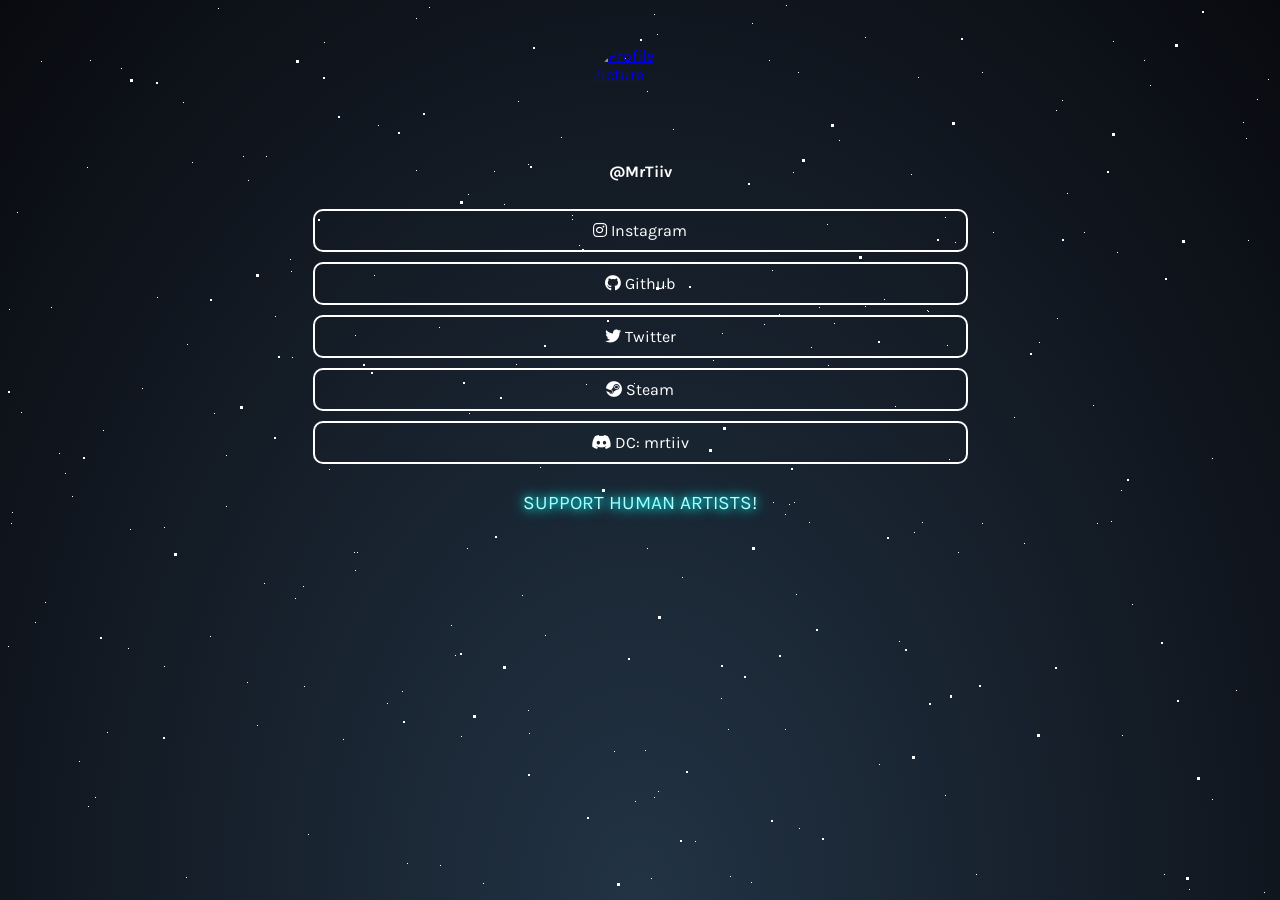
==== commit b6c8b29a: "Aktualisieren von index.html" ====
--- a/index.html
+++ b/index.html
@@ -53,7 +53,7 @@
       <a class="link" href="https://twitter.com/MrTiiv" target="_blank">
         <i class="fab fa-twitter">&nbsp;</i>Twitter
       </a>
-      <a class="link" href="steamcommunity.com/id/MrTiiv" target="_blank">
+      <a class="link" href="https://steamcommunity.com/id/MrTiiv" target="_blank">
         <i class="fab fa-steam">&nbsp;</i>Steam
       </a>
       <span class="link" href="Discord" target="_blank">
--- a/style.css
+++ b/style.css
@@ -83,20 +83,45 @@
 }
 
 #hashtag {
+    position: relative;
+    text-align: center;
+    font-family: var(--font);
     font-size: 1.2rem;
-    text-align: center;
-
-    background: linear-gradient(90deg, red, white, red);
-    background-size: 200% 100%;
+}
+
+/* Basis-Text (immer sichtbar!) */
+#hashtag .base {
+    color: var(--accentColor);
+}
+
+/* Glow Layer */
+#hashtag .glow {
+    position: absolute;
+    top: 0;
+    left: 0;
+    width: 100%;
+
+    background: linear-gradient(
+        90deg,
+        transparent 0%,
+        transparent 40%,
+        #00ffff 50%, 
+        transparent 60%,
+        transparent 100%
+    );
+
+    background-size: 250% 100%;
 
     -webkit-background-clip: text;
     background-clip: text;
     color: transparent;
-    -webkit-text-fill-color: transparent;
+
+    text-shadow: 0 0 8px #00ffff,
+                 0 0 16px #00ffff;
 
     animation: glowFlow 4s linear infinite;
-}
-
+    pointer-events: none;
+}
 /*-------------------------animations-----------------------*/
 @keyframes transitionAnimation {
     0% {
@@ -128,8 +153,12 @@
 }
 
 @keyframes glowFlow {
-    0% { background-position: 0% center; }
-    100% { background-position: 100% center; }
+    0% {
+        background-position: -150% center;
+    }
+    100% {
+        background-position: 150% center;
+    }
 }
 
 /*-------------------------popup------------------------*/
